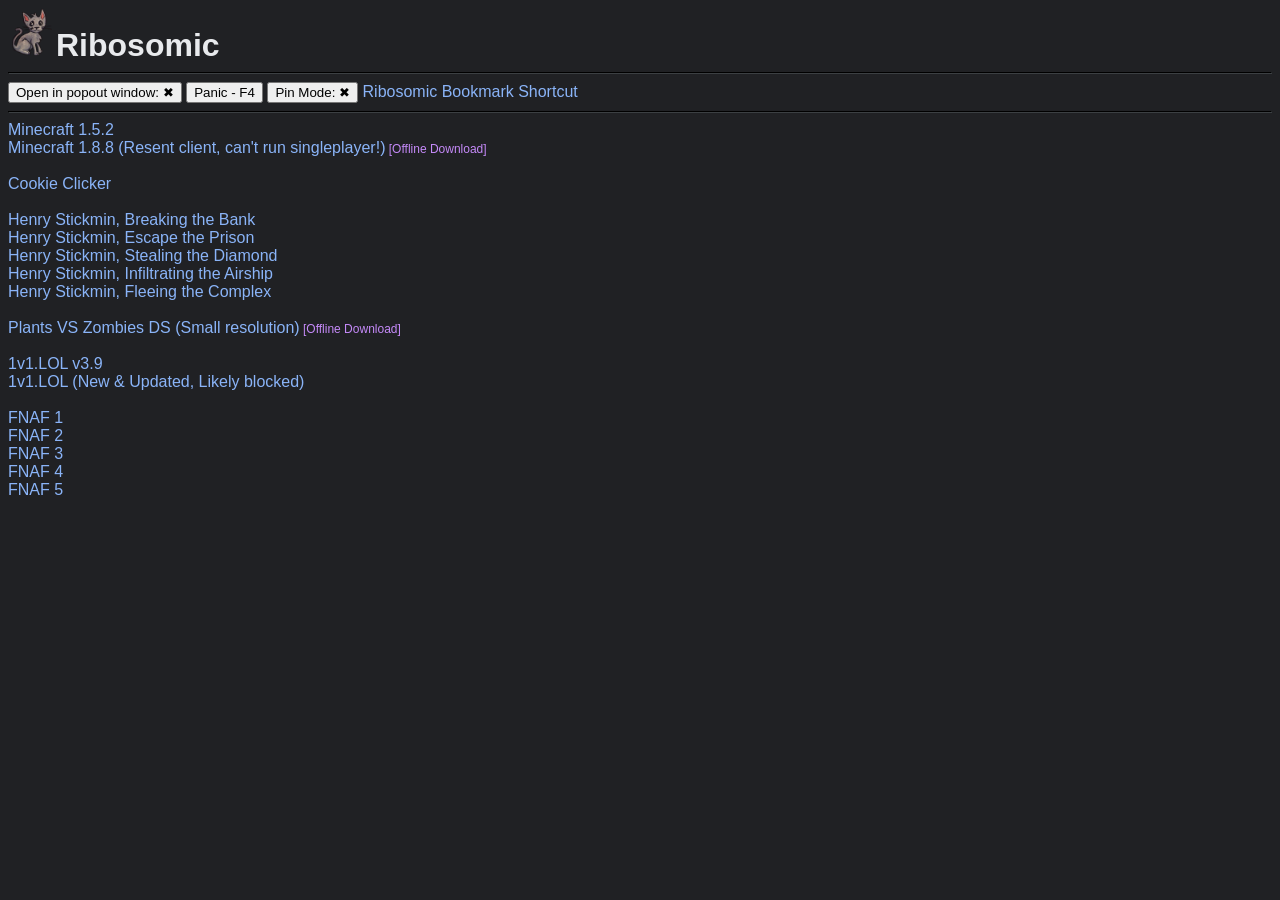
==== apps/index.html @ 8114d1d5 "add a bookmarklet as a shortcut (that's hidden!) to the site" ====
<!--

	Ribosomic | 2023
	credit: https://github.com/0xFE0F

	Do not redistribute!

-->

<!DOCTYPE html>
<html>
	<head>
		<script src="resources/global.js"></script>
		<style>
			body{background-color: #202124; margin: 0}

			html,body,h1,input,select,a,p,pre{font-family:Roboto,arial,sans-serif}
			h1,p,pre{color:#E8EAED}

			a:hover{text-decoration:underline}
			a{color:#8AB4F8;text-decoration:none}

			hr{border-color:#3C4043}

			#main{margin: 8px}

			.special{color:#c58af9}
		</style>
	</head>
	<body>
		<div id="main">
			<h1 style="display: inline"><img src="resources/mascot/48px.png" alt="1933 germany" width="48" height="48">Ribosomic</h1>
			<hr>

			<h1 id="warning" class="special">Javascript may have been disabled by an admin :(</h1>

			<input type="button" id="togglepopup" value="?" text="Open in popout window"></input>
			<input type="button" id="panic" value="Panic - F4" onclick="Panic(this);"></input>
			<input type="button" id="pin" value="?" text="Pin Mode"></input>
			<a id="bookmarklet" href="javascript:alert('How did you bookmark this so fast, it hasnt even loaded yet!')">Ribosomic Bookmark Shortcut</a>

			<br><hr>
		</div>

		<script>
			var OSName = "?"

			if (navigator.appVersion.indexOf("Win")!=-1) OSName = "Windows";
			if (navigator.appVersion.indexOf("Mac")!=-1) OSName = "Mac";
			if (navigator.appVersion.indexOf("X11")!=-1) OSName = "UNIX";
			if (navigator.appVersion.indexOf("Linux")!=-1) OSName = "Linux";

			const Main = document.getElementById("main")
			const Warning = document.getElementById("warning")

			const TogglePopup = document.getElementById("togglepopup")
			const PanicButton = document.getElementById("panic")
			const PinButton = document.getElementById("pin")

			const Bookmarklet = document.getElementById("bookmarklet")
			
			const ON = '✔'
			const OFF = '✖'

			PinButton.value = PinButton.getAttribute('text') + ': ' + OFF

			function Toggle(button, toggled){
				const Value = button.value
				const Text = button.getAttribute('text')

				toggled = toggled
				
				if (toggled == null){toggled = (Value == Text + ": " + OFF || Value == null || Value == '?' || Value == '') || false}

				console.log(button, toggled)
				
				if (toggled){
					if (button == TogglePopup){PopupEnabled = true}
					if (button == PinButton){PinEnabled = true}

					button.value = Text + ": " + ON
				} else if (!toggled){
					if (button == TogglePopup){PopupEnabled = false}
					if (button == PinButton){PinEnabled = false}
					
					button.value = Text + ": " + OFF
				}

				if (button == PinButton){PinMode()}
			}

			TogglePopup.addEventListener("click", function(e){Toggle(this)});
			PinButton.addEventListener("click", function(e){Toggle(this)});

			document.body.addEventListener("keydown", function(e){
				if (e.key != 'F4'){return}

				Panic(PanicButton)
			});

			Bookmarklet.href = 'javascript:(function()' + encodeURIComponent(`
			fetch(${window.location.href}).then(function(response){return response.text();}).then(function(html){
				const window = window.open('');

				window.document.getElementsByTagName("html")[0].innerHTML = LoadPageHTML(Page);
			})}
			`) + ')'
			
			Toggle(TogglePopup, (OSName == 'Mac'))
			Toggle(PinButton, false)

			Warning.remove()

			var LastWasGrouped = true // genuinely so stupid, but i refuse to figure out how to do this properly!
			function LoopThrough(Pages){
				for (var Index of Object.keys(Pages)) {
					if (!Pages[Index].title){
						if(!LastWasGrouped){
							Main.appendChild(document.createElement('br'))
						};

						LoopThrough(Pages[Index]);
						Main.appendChild(document.createElement('br'));
						
						LastWasGrouped = true; 

						continue
					}

					LastWasGrouped = false

					var container = document.createElement('div');

					var link = document.createElement('a');
					var linebreak = document.createElement('br');

					link.innerHTML = Pages[Index].title + ' ' + (Pages[Index].note || '');
					link.href = 'javascript:void(0);'

					link.setAttribute('index', Index)

					link.addEventListener("click", function(e) {
						LoadPageNoTrace(this.getAttribute('index'), false)
					});

					container.appendChild(link);

					if (Pages[Index].offline){
						var linkdownload = CreateElementFromHTML('<a class="special" style="font-size: 12px" href="javascript:void(0)"> [Offline Download]</a>');

						linkdownload.setAttribute('index', Index)
						linkdownload.addEventListener("click", function(e) {
							var Index = this.getAttribute('index')
							if (Pages[Index].url != null){
								fetch(Pages[Index].url).then(function(response){return response.text();}).then(function(html){
									// console.log(html)

									var headpattern = /<head>/;
									var endheadpattern = /<\/head>/;

									html = html.replace(headpattern, '<head><base href="' + Pages[Index].url + '" target="_blank"></base>')
									html = html.replace(endheadpattern, '<link rel="icon" href="' + Pages[Index].icon + '"><title>' + Pages[Index].title + '</title></head>')

									var element = document.createElement('a');

                					element.setAttribute('href', 'data:text/html;charset=UTF-8,' + encodeURIComponent(html));
                					element.setAttribute('download', encodeURIComponent(Pages[Index].title) + '.html');
             
									document.body.appendChild(element);
									element.click();
									document.body.removeChild(element);
								})}
							else {
								location.href = 'data:text/html;charset=UTF-8,' + encodeURIComponent(Pages[Index].html)
							}
						});
						container.appendChild(linkdownload)
					}

					container.appendChild(linebreak);
					Main.appendChild(container);
				}
			}

			LoopThrough(Pages)
		</script>
	</body>
</html>
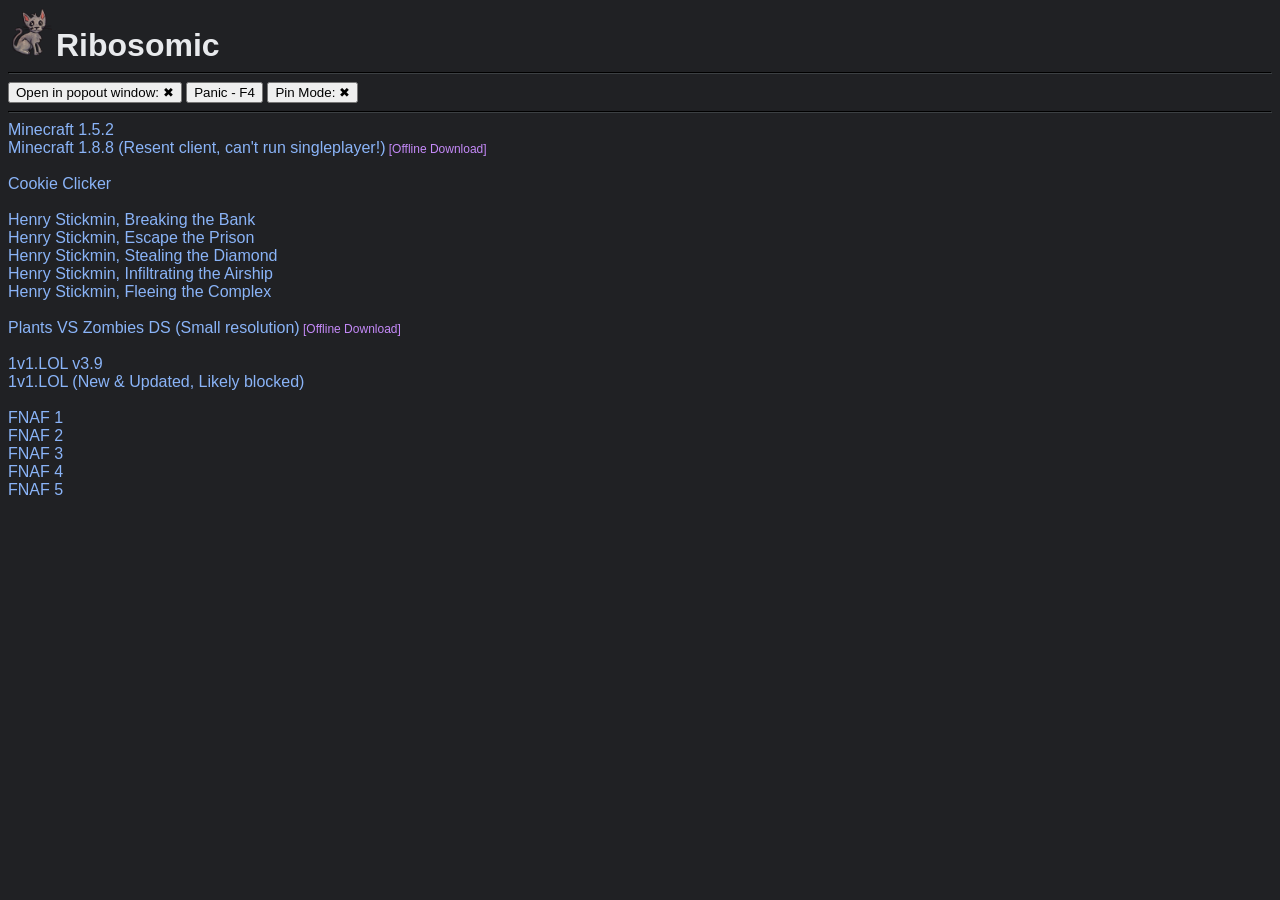
==== commit f0d6eefd: "tell google to sh" ====
--- a/apps/index.html
+++ b/apps/index.html
@@ -10,6 +10,8 @@
 <!DOCTYPE html>
 <html>
 	<head>
+		<meta name="robots" content="noindex, nofollow"/> <!-- dont want to bring much attention to this site, google plz dont index me :pray:-->
+
 		<script src="resources/global.js"></script>
 		<style>
 			body{background-color: #202124; margin: 0}
@@ -37,7 +39,7 @@
 			<input type="button" id="togglepopup" value="?" text="Open in popout window"></input>
 			<input type="button" id="panic" value="Panic - F4" onclick="Panic(this);"></input>
 			<input type="button" id="pin" value="?" text="Pin Mode"></input>
-			<a id="bookmarklet" href="javascript:alert('How did you bookmark this so fast, it hasnt even loaded yet!')">Ribosomic Bookmark Shortcut</a>
+			<a id="bookmarklet" href="javascript:alert('How did you bookmark this so fast, it hasnt even loaded yet!')" style="display: none;">Ribosomic Bookmark Shortcut</a>
 
 			<br><hr>
 		</div>
@@ -98,13 +100,15 @@
 				Panic(PanicButton)
 			});
 
-			Bookmarklet.href = 'javascript:(function()' + encodeURIComponent(`
-			fetch(${window.location.href}).then(function(response){return response.text();}).then(function(html){
+			const BookmarkletData = 'javascript:(function()' + encodeURI(`
+			fetch("${window.location.href}").then(function(response){return response.text();}).then(function(html){
 				const window = window.open('');
 
 				window.document.getElementsByTagName("html")[0].innerHTML = LoadPageHTML(Page);
 			})}
 			`) + ')'
+
+			Bookmarklet.href = BookmarkletData.replace(/\r?\n|\r/g, " ")
 			
 			Toggle(TogglePopup, (OSName == 'Mac'))
 			Toggle(PinButton, false)
